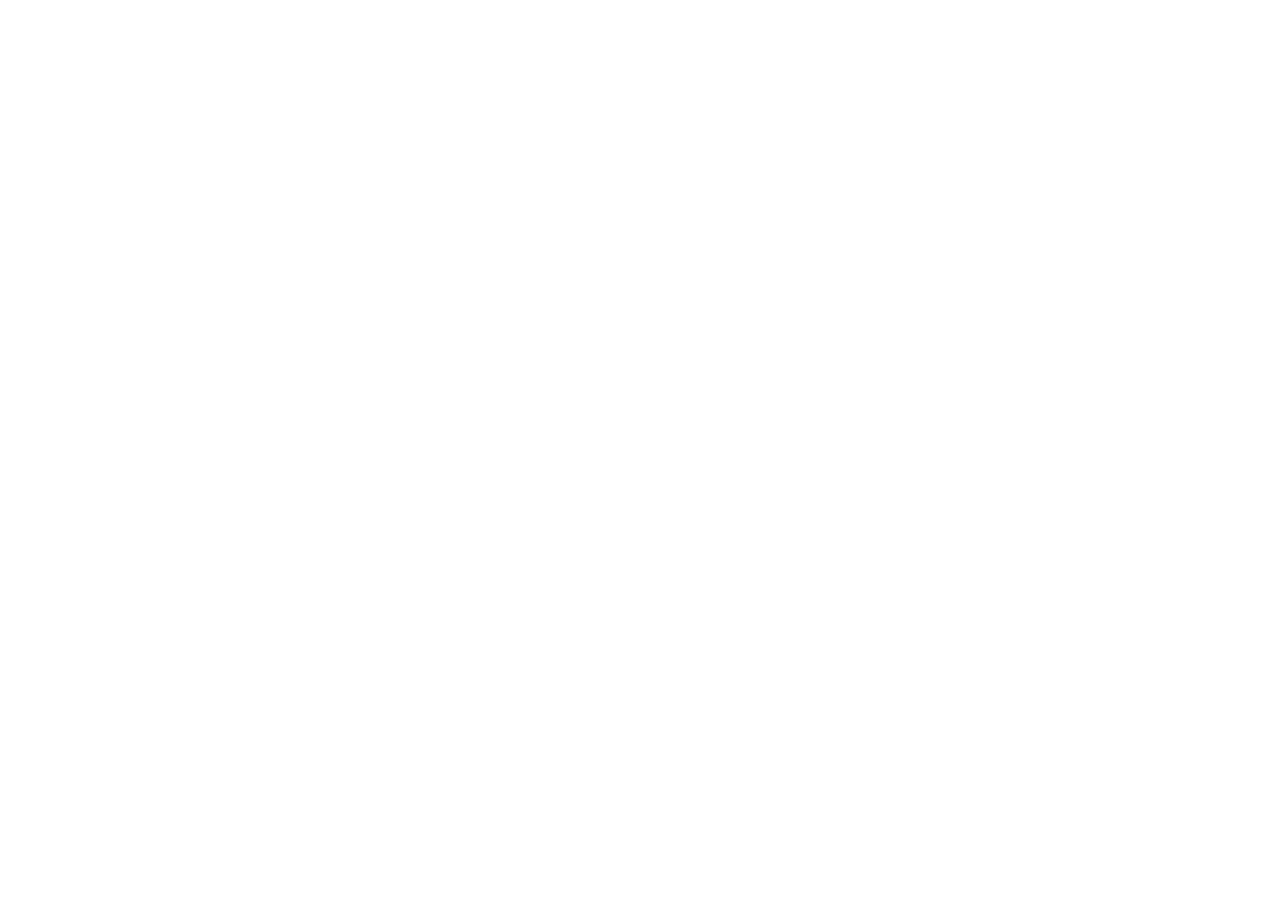
==== results.html @ be9fd355 "Data Pulls" ====
<!DOCTYPE html>
<html lang="en">
<head>
    <meta charset="UTF-8">
    <meta name="viewport" content="width=device-width, initial-scale=1.0">
    <title>Document</title>
</head>
<body>
    <script src="apiKey.js"></script>
    <script src="fetchData.js" ></script>
    <script src="results.js"></script>
</body>
</html>
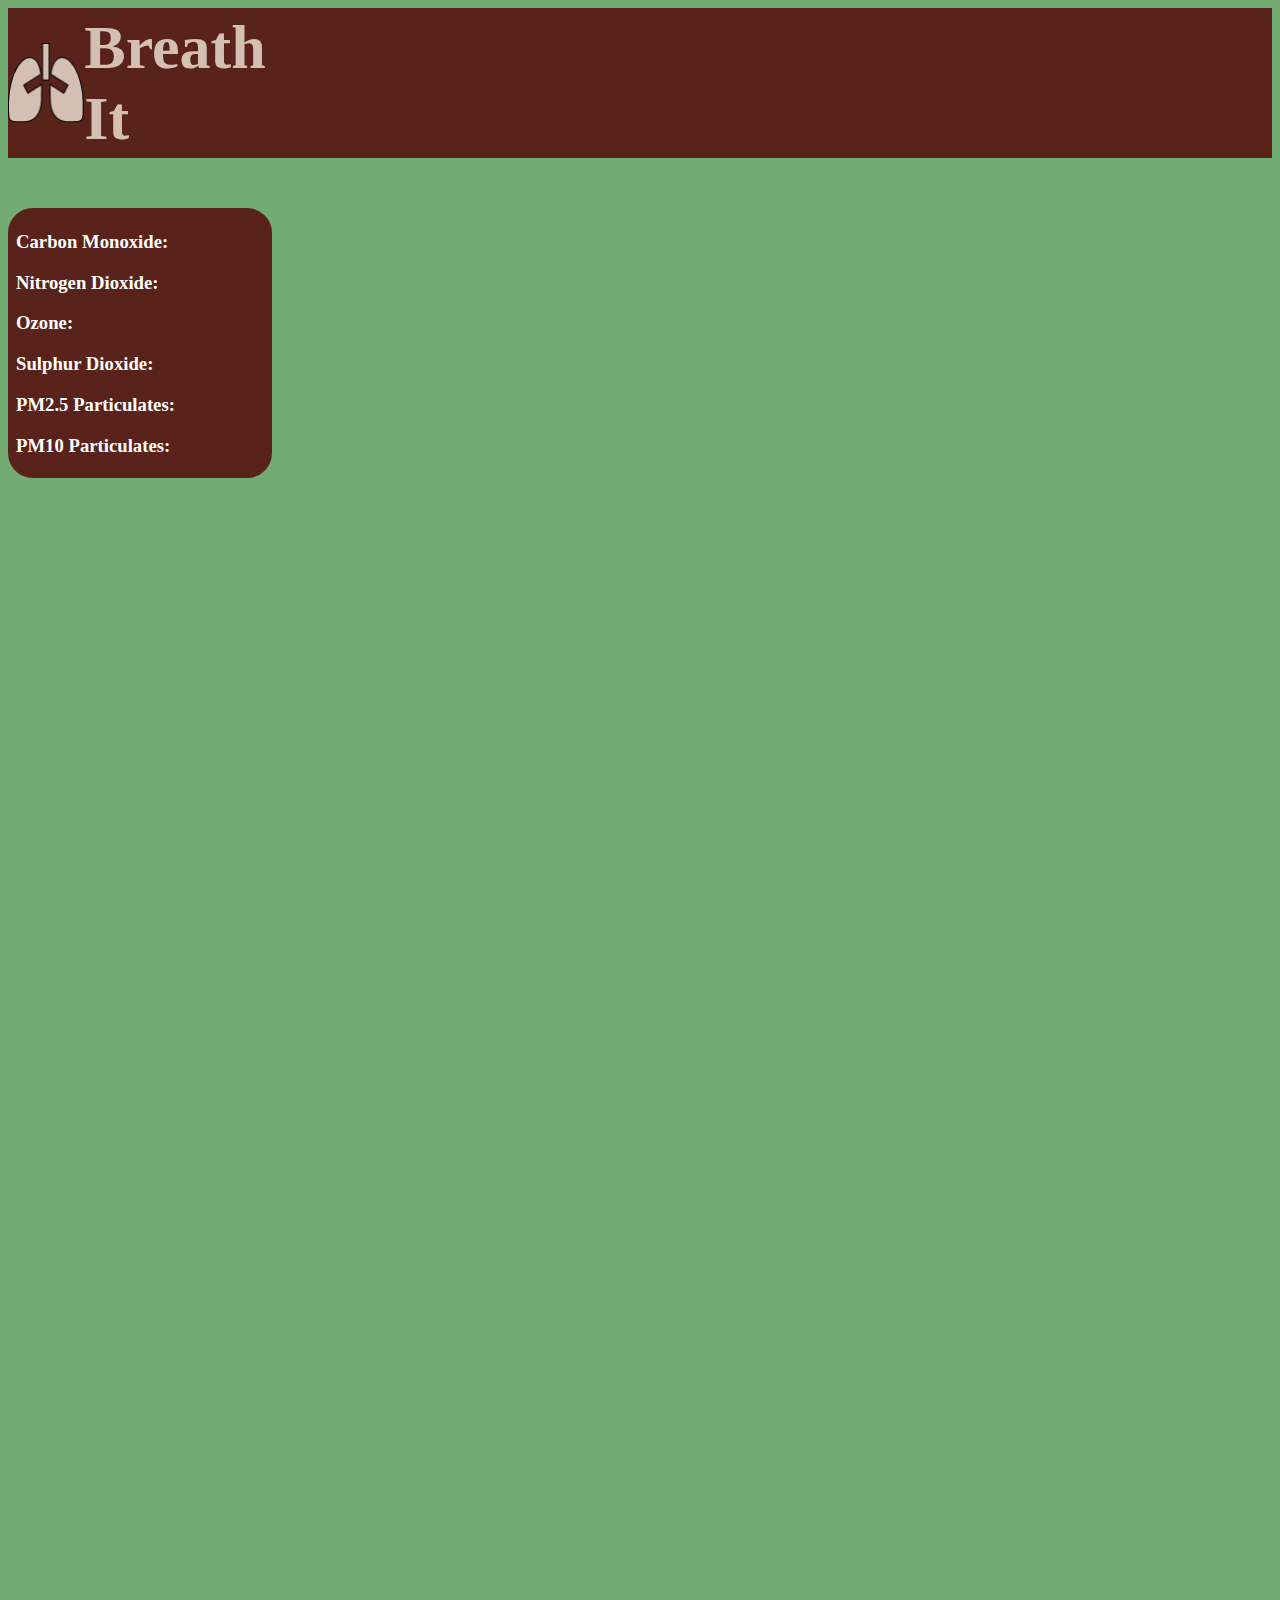
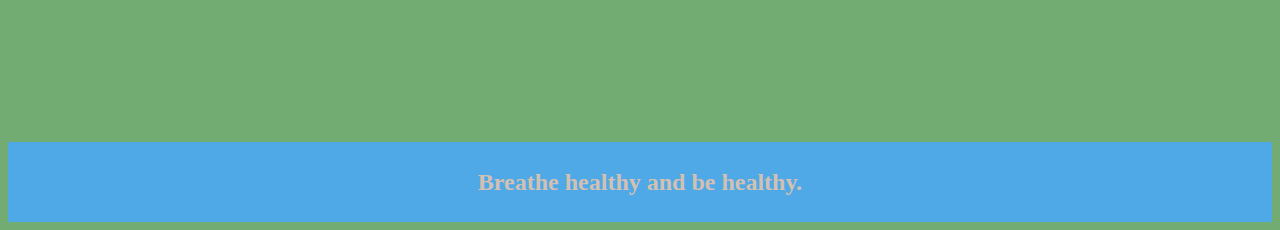
==== commit 28723c5f: "styling adjustments, info page styling and JS elements." ====
--- a/results.html
+++ b/results.html
@@ -3,11 +3,49 @@
 <head>
     <meta charset="UTF-8">
     <meta name="viewport" content="width=device-width, initial-scale=1.0">
-    <title>Document</title>
+    <link rel="preconnect" href="https://fonts.googleapis.com">
+    <link rel="preconnect" href="https://fonts.gstatic.com" crossorigin>
+    <link href="https://fonts.googleapis.com/css2?family=Inter:wght@200&family=Poppins:wght@600&display=swap" rel="stylesheet">
+    <link rel="stylesheet" href="style-results.css">
+    <title>API Results</title>
 </head>
 <body>
-    <script src="apiKey.js"></script>
-    <script src="fetchData.js" ></script>
-    <script src="results.js"></script>
+    <header>
+        <img class="lungs" src="Vector.png"><h1 class="header-title">Breath It</h1>
+        <a class="search" href="">Search</a>
+        <a class="info" href="">Info</a>
+    </header>
+    <main>
+        <div id="results-box">
+            <h2 id="city-name"></h2>
+            <div class="pollutant-container" id="co">
+                <h3>Carbon Monoxide:</h3>
+                <p id="co-concentration"></p>            
+            </div>
+            <div class="pollutant-container" id="no2">
+                <h3>Nitrogen Dioxide:</h3>
+                <p id="no2-concentration"></p>            
+            </div>
+            <div class="pollutant-container" id="o2">
+                <h3>Ozone:</h3>
+                <p id="o2-concentration"></p>            
+            </div>
+            <div class="pollutant-container" id="so2">
+                <h3>Sulphur Dioxide:</h3>
+                <p id="so2-concentration"></p>            
+            </div>
+            <div class="pollutant-container" id="pm2.5">
+                <h3>PM2.5 Particulates:</h3>
+                <p id="pm2.5-concentration"></p>            
+            </div>
+            <div class="pollutant-container" id="pm10">
+                <h3>PM10 Particulates:</h3>
+                <p id="pm10-concentration"></p>            
+            </div>
+        </div>
+    </main>
+    <footer><h2>Breathe healthy and be healthy.</h2></footer>
+    <script src="../Project JS/apiKey.js"></script>
+    <script src="../Project JS/fetchData.js" ></script>
 </body>
 </html>--- a/style-results.css
+++ b/style-results.css
@@ -0,0 +1,81 @@
+header {
+    margin: 0;
+    color: #D3C0B2;
+    background-color: #59231B;
+    height: 150px;
+    width: 100%;
+    display: flex;
+    flex-direction: row;
+    justify-content: space-between;
+    align-items: center;
+}
+
+body {
+    background-color: rgb(115, 172, 115);
+    color: #FFFFFF;
+}
+
+a {
+    text-decoration: none;
+}
+
+a, a:hover, a:visited, a:active {
+    color: inherit;
+    text-decoration: none;
+   }
+
+
+
+   footer {
+    color: #D3C0B2;
+    background-color: rgb(78, 169, 230);
+    width: 100%;
+    height: 80px;
+    bottom: 0px;
+    display: flex;
+    justify-content: center;
+    align-items: center;
+    margin-top: 100%;
+}
+
+.header-title {
+    padding-right: 1000px;
+    font-size: 62px;
+    
+}
+
+.info {
+    padding-right: 100px;
+    font-size: 24px;
+}
+
+.search {
+    padding-left: 100px;
+    font-size: 24px;
+}
+
+.lungs {
+width: 76.67px;
+height: 80.27px;
+top: 35px;
+left: 31px;
+border: 1px;
+display: flex;
+}
+
+.headline {
+    text-align: center;
+    margin-top: 50px;
+    font-size: 62px;
+}
+
+#results-box {
+    margin-top: 50px;
+    margin-bottom: 50px;
+    border: solid #59231B;
+    border-radius: 25px;
+    background-color: #59231B;
+    width: 20%;
+    padding-left: 5px;
+}
+
